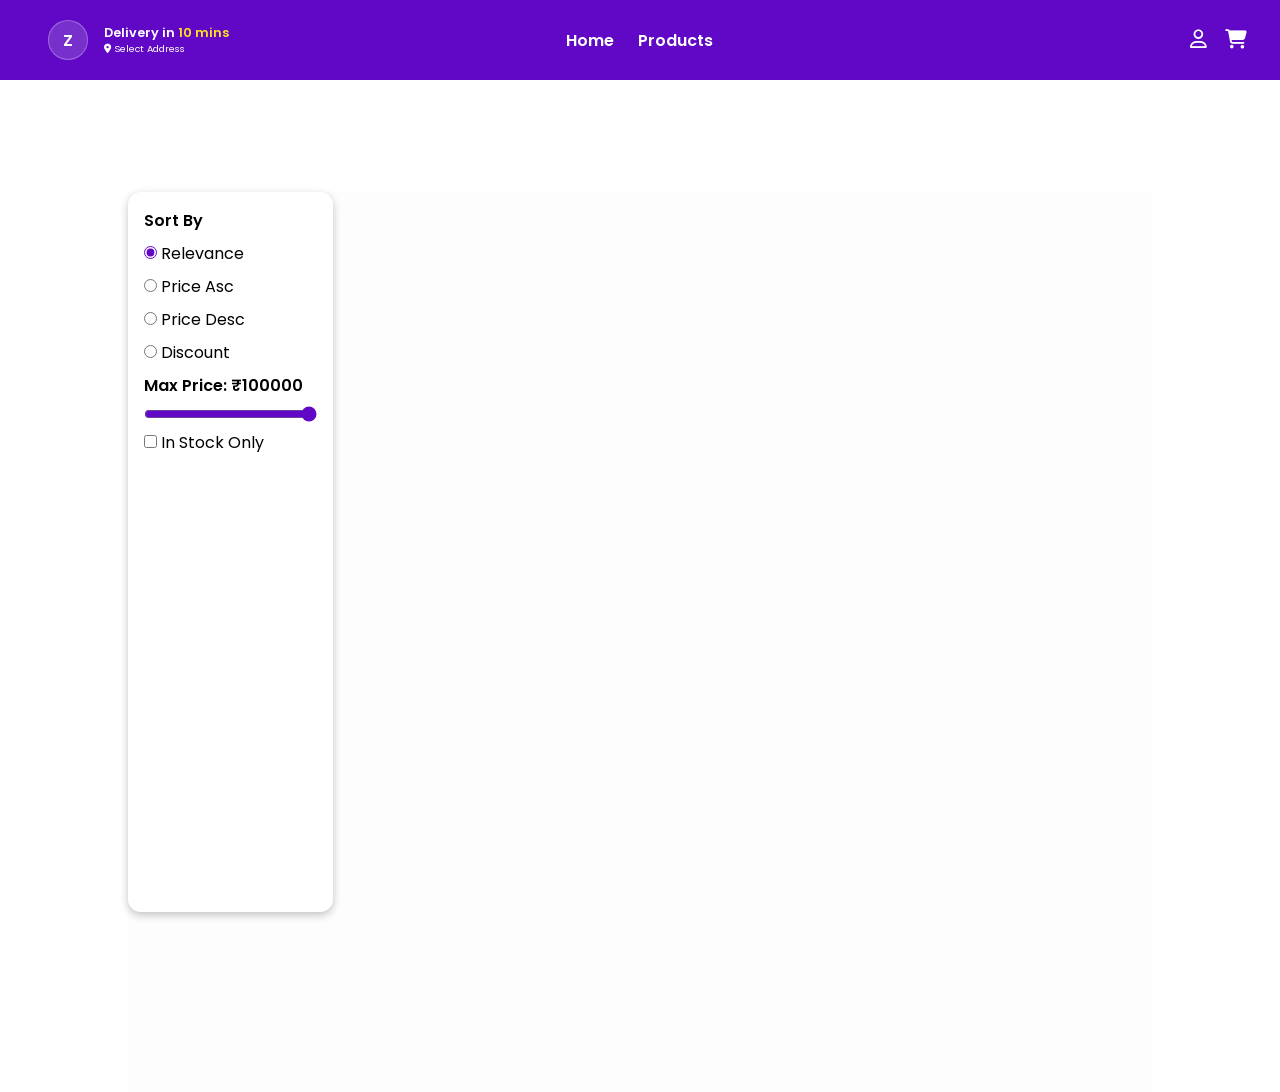
==== Category.html @ c436c1f9 "adding category page and some functionality" ====
<!DOCTYPE html>
<html lang="en">

<head>
  <meta charset="UTF-8">
  <meta name="viewport" content="width=device-width, initial-scale=1.0">
  <title>Category</title>
  <link rel="stylesheet" href="./Category.css">
  <link rel="shortcut icon" href="./assets/zepto-favicon.webp" type="image/x-icon">
  <link rel="stylesheet" href="https://cdnjs.cloudflare.com/ajax/libs/font-awesome/6.7.2/css/all.min.css"
    integrity="sha512-Evv84Mr4kqVGRNSgIGL/F/aIDqQb7xQ2vcrdIwxfjThSH8CSR7PBEakCr51Ck+w+/U6swU2Im1vVX0SVk9ABhg=="
    crossorigin="anonymous" referrerpolicy="no-referrer" />
</head>

<body>
  <!-- !NAVBAR -->
  <nav>
    <section id="nav1">
      <aside id="logo-address">
        <div id="logo">
          Z
        </div>
        <div id="address">
          <p>Delivery in <span>10 mins</span></p>
          <p id="location"><i class="fa-solid fa-location-dot"></i> Select Address</p>
        </div>
      </aside>
      <aside id="links">
        <a href="./index.html">Home</a>
        <a href="./Products.html">Products</a>
      </aside>
      <aside id="user-cart">
        <i class="fa-regular fa-user"></i>
        <i class="fa-solid fa-cart-shopping"></i>
      </aside>
    </section>
  </nav>
  <!-- !HEADER -->
  <header>
    <aside id="header-one"></aside>
    <aside id="header-two"></aside>
  </header>
  <!-- !CATEGORY ITEMS -->
  <section id="category-items">
    <aside id="sidebar-one">
      <h3>Sort By</h3>
      <div class="radio-group">
        <input type="radio" name="sort" id="relevance" value="Relevance" checked>
        <label for="relevance">Relevance</label>
      </div>
      <div class="radio-group">
        <input type="radio" name="sort" id="priceAsc" value="Price Asc">
        <label for="priceAsc">Price Asc</label>
      </div>
      <div class="radio-group">
        <input type="radio" name="sort" id="priceDesc" value="Price Desc">
        <label for="priceDesc">Price Desc</label>
      </div>
      <div class="radio-group">
        <input type="radio" name="sort" id="discount" value="Discount">
        <label for="discount">Discount</label>
      </div>
      <h3>Max Price: ₹100000</h3>
      <input type="range" name="max-price" id="max-price" min="0" max="100000" value="100000">
      <div class="checkbox-group">
        <input type="checkbox" name="In-Stock" id="inStock" value="In Stock Only">
        <label for="inStock">In Stock Only</label>
      </div>
    </aside>
    <aside id="sidebar-two">   
    </aside>
  </section>
  <script src="./Category.js"></script>
</body>

</html>
---- Category.css ----
@import url("https://fonts.googleapis.com/css2?family=Poppins:ital,wght@0,100;0,200;0,300;0,400;0,500;0,600;0,700;0,800;0,900;1,100;1,200;1,300;1,400;1,500;1,600;1,700;1,800;1,900&display=swap");

* {
  margin: 0;
  box-sizing: border-box;
  font-family: "Poppins", sans-serif;
}

/* ! NAVBAR */
nav {
  /* padding: 0rem 5rem; */
  height: 5rem;
  width: 100%;
  background-color: rgb(96, 8, 198);
  display: flex;
  flex-direction: column;
  justify-content: center;
  margin: 0 auto;
  position: sticky;
  top: 0;
  z-index: 100;
}

#nav1 {
  flex-basis: 50%;
  display: flex;
  padding: 0rem 2rem;
}

#logo-address {
  flex-basis: 33.3%;
  display: flex;
  justify-content: flex-start;
  align-items: center;
}

#logo {
  border: 1px solid rgba(255, 255, 255, 0.293);
  height: 2.5rem;
  width: 2.5rem;
  display: flex;
  justify-content: center;
  align-items: center;
  color: #fff;
  font-weight: 600;
  font-size: 1rem;
  border-radius: 50%;
  background-color: rgba(226, 228, 235, 0.186);
  margin: 0px 1rem;
}
#address > p:first-child {
  color: #fff;
  font-size: 0.8rem;
  font-weight: 600;
}

#address > p:first-child > span {
  color: rgb(255, 223, 32);
}
#location {
  color: #fff;
  font-size: 0.6rem;
  font-weight: 400;
  cursor: pointer;
}
#links {
  flex-basis: 33.3%;
  display: flex;
  justify-content: center;
  align-items: center;
  gap: 1.5rem;
}

#links > a {
  color: #fff;
  text-decoration: none;
  font-weight: 600;
}
.active {
  color: rgb(255, 223, 32) !important;
}

#user-cart {
  flex-basis: 33.3%;
  display: flex;
  color: #fff;
  font-size: 1.2rem;
  justify-content: flex-end;
  align-items: center;
  gap: 1.1rem;
}

/* !HEADER */
header {
  height: 7rem;
  width: 80%;
  margin: 0 auto;
  display: flex;
}
#header-one {
  flex-basis: 10%;
  /* border: 2px solid red; */
  display: flex;
  justify-content: center;
  align-items: center;
}
#header-two {
  flex-basis: 90%;
  /* border: 2px solid red; */
  display: flex;
  flex-direction: column;
  justify-content: center;
  gap: 0.2rem;
}
#header-two > h2 {
  font-size: 1.2rem;
  text-transform: capitalize;
}
#header-two > p {
  font-size: 0.8rem;
}

/* !CATEGORY ITEMS */
#category-items {
  min-height: 100vh;
  width: 80%;
  margin: 0 auto;
  display: flex;
  background-color: rgb(253, 253, 253);
}
#sidebar-one {
  flex-basis: 20%;
  display: flex;
  flex-direction: column;
  padding: 1rem;
  gap: 0.5rem;
  border-radius: 0.8rem;
  background-color: #fff;
  box-shadow: rgba(0, 0, 0, 0.24) 0px 3px 8px;
  max-height: 80vh;
  position: sticky;
  top: 100px;
}
#sidebar-one > h3 {
  font-size: 1rem;
  font-weight: 600;
}
input {
  accent-color: rgb(96, 8, 198);
}
#sidebar-two {
  flex-basis: 80%;
  display: grid;
  grid-template-columns: repeat(3,1fr);
}

.product-cards {
  height: 20rem;
  width: 15rem;
  border-radius: 10px;
  background-color: #fff;
  box-shadow: rgba(0, 0, 0, 0.24) 0px 3px 8px;
  margin: 0 2rem 1.5rem;
}

.product-card-one {
  height: 50%;
  background-color: #efefef;
  display: flex;
  align-items: center;
  justify-content: center;
  position: relative;
}
.product-card-one > .discount-percentage {
  position: absolute;
  top: 10px;
  left: 10px;
  padding: 0.2rem 0.5rem;
  background-color: rgb(96, 8, 198);
  color: white;
  font-size: 0.7rem;
  font-weight: 700;
  border-radius: 5px;
}
.product-card-one > img {
  height: 50%;
  width: 50%;
  object-fit: cover;
  border-radius: 5px;
}
.product-card-one > .wishlist {
  height: 2rem;
  width: 2rem;
  display: flex;
  justify-content: center;
  align-items: center;
  border-radius: 50%;
  background-color: #fff;
  box-shadow: rgba(0, 0, 0, 0.24) 0px 3px 8px;
  position: absolute;
  top: 10px;
  right: 10px;
}

.product-card-two {
  display: flex;
  flex-direction: column;
  padding: 0 1rem;
}
.delivery-time {
  width: 40%;
  font-size: 0.8rem;
  border-radius: 5px;
  background-color: #efefef;
  box-shadow: rgba(0, 0, 0, 0.099) 0px 3px 8px;
  margin: 0.5rem 0px;
}
.product-title{
  font-weight: 600;
  font-size: 1rem;
}
.product-brand{
  font-weight: 500;
  font-size: 0.8rem;
}
.product-price{
  display: flex;
  /* border: 2px solid red; */
  justify-content: space-between;
  position: relative;
  margin: 0.3rem 0px;
}
.discount-price{
  font-size: 1rem;
  font-weight: 600;
}
.actual-price{
  font-size: 0.8rem;
  position: absolute;
  bottom: -10px;
  text-decoration-line: line-through;
  color: #595959;
}
.addBtn{
  border-radius: 17px;
  padding: 4px 0.8rem;
  border: 1px solid rgb(96, 8, 198);
  background-color: #efefef;
  color: rgb(96, 8, 198);
  font-weight: 600;
}

.ratings{
  /* border: 2px solid red; */
  margin-top: 0.4rem;
  font-size: 1rem;
  font-weight: 500;
}
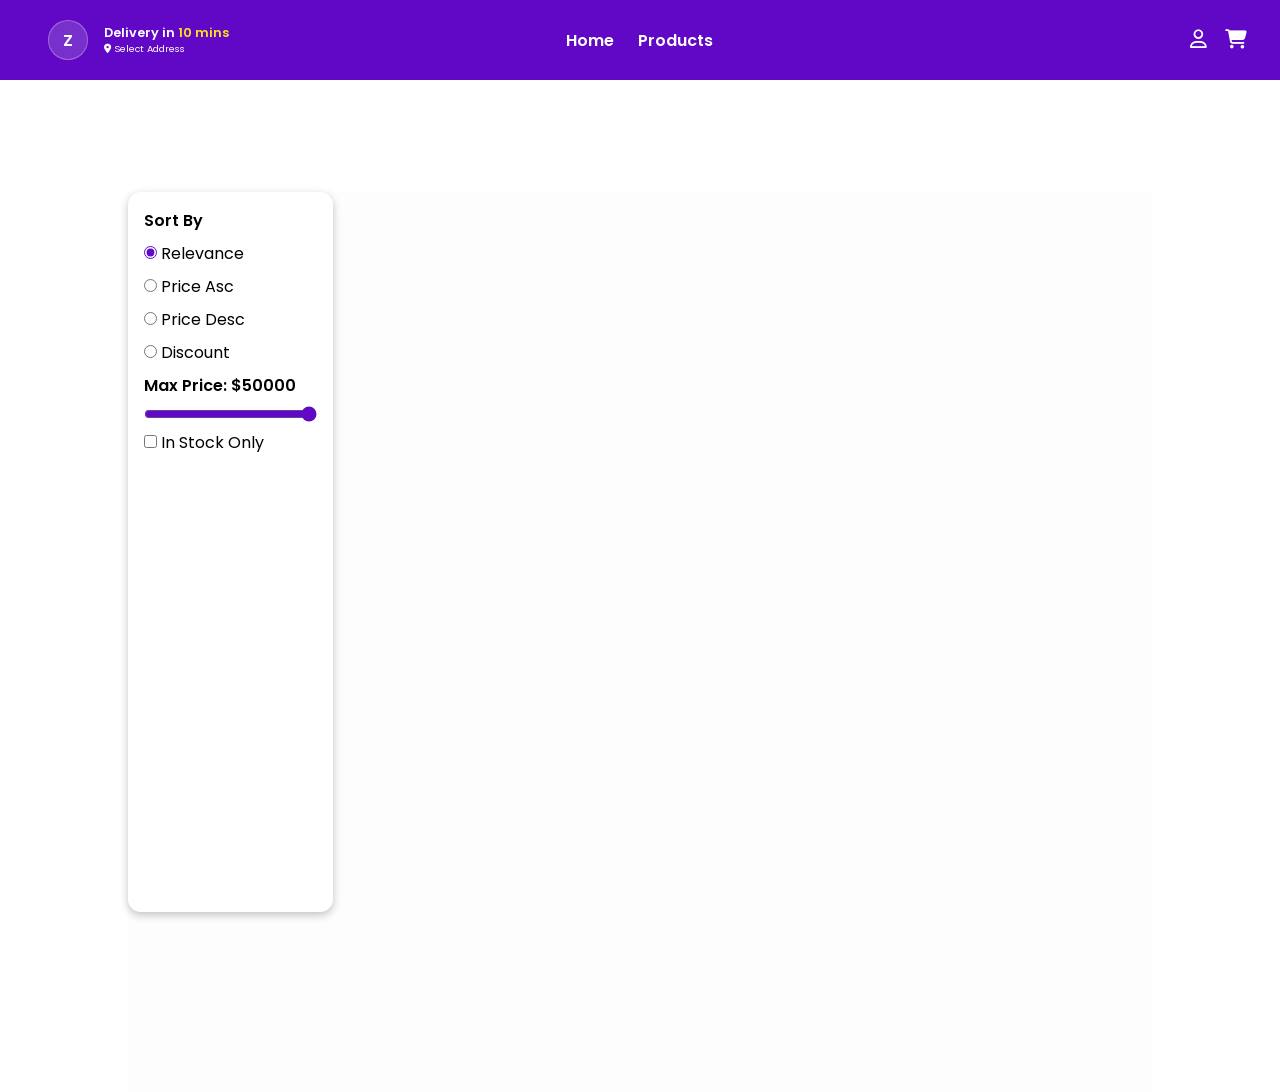
==== commit e87b7c24: "Major changes and adding functionality to the search bar in products section and also some functiona" ====
--- a/Category.html
+++ b/Category.html
@@ -6,7 +6,7 @@
   <meta name="viewport" content="width=device-width, initial-scale=1.0">
   <title>Category</title>
   <link rel="stylesheet" href="./Category.css">
-  <link rel="shortcut icon" href="./assets/zepto-favicon.webp" type="image/x-icon">
+  <link rel="shortcut icon" href="./assets/zepto-logo-app-icon-hd.webp" type="image/x-icon">
   <link rel="stylesheet" href="https://cdnjs.cloudflare.com/ajax/libs/font-awesome/6.7.2/css/all.min.css"
     integrity="sha512-Evv84Mr4kqVGRNSgIGL/F/aIDqQb7xQ2vcrdIwxfjThSH8CSR7PBEakCr51Ck+w+/U6swU2Im1vVX0SVk9ABhg=="
     crossorigin="anonymous" referrerpolicy="no-referrer" />
@@ -60,8 +60,8 @@
         <input type="radio" name="sort" id="discount" value="Discount">
         <label for="discount">Discount</label>
       </div>
-      <h3>Max Price: ₹100000</h3>
-      <input type="range" name="max-price" id="max-price" min="0" max="100000" value="100000">
+      <h3 id="max-price-heading">Max Price: $<span>50000</span></h3>
+      <input type="range" name="max-price" id="max-price" min="0" max="50000" value="50000">
       <div class="checkbox-group">
         <input type="checkbox" name="In-Stock" id="inStock" value="In Stock Only">
         <label for="inStock">In Stock Only</label>
--- a/Category.css
+++ b/Category.css
@@ -148,6 +148,10 @@
 input {
   accent-color: rgb(96, 8, 198);
 }
+.clicked{
+  color: red;
+}
+
 #sidebar-two {
   flex-basis: 80%;
   display: grid;
@@ -155,8 +159,8 @@
 }
 
 .product-cards {
-  height: 20rem;
-  width: 15rem;
+  min-height: 20rem;
+  min-width: 15rem;
   border-radius: 10px;
   background-color: #fff;
   box-shadow: rgba(0, 0, 0, 0.24) 0px 3px 8px;
@@ -204,8 +208,10 @@
 
 .product-card-two {
   display: flex;
-  flex-direction: column;
-  padding: 0 1rem;
+  justify-content: space-evenly;
+  flex-direction: column;
+  padding: 0.6rem;
+  height: 50%;
 }
 .delivery-time {
   width: 40%;
@@ -213,11 +219,12 @@
   border-radius: 5px;
   background-color: #efefef;
   box-shadow: rgba(0, 0, 0, 0.099) 0px 3px 8px;
-  margin: 0.5rem 0px;
+  /* margin: 0.5rem 0px; */
 }
 .product-title{
   font-weight: 600;
-  font-size: 1rem;
+  font-size: 0.9rem;
+  word-break:break-all;
 }
 .product-brand{
   font-weight: 500;
@@ -228,7 +235,7 @@
   /* border: 2px solid red; */
   justify-content: space-between;
   position: relative;
-  margin: 0.3rem 0px;
+  margin-bottom: 0.8rem;
 }
 .discount-price{
   font-size: 1rem;
@@ -252,7 +259,15 @@
 
 .ratings{
   /* border: 2px solid red; */
-  margin-top: 0.4rem;
-  font-size: 1rem;
-  font-weight: 500;
+  /* margin-top: 0.4rem; */
+  font-size: 0.9rem;
+  font-weight: 400;
+  display: flex;
+  justify-content: flex-start;
+  align-items: center;
+  gap: 0.2rem;
+}
+.ratings>i{
+  color: gold;
+
 }
